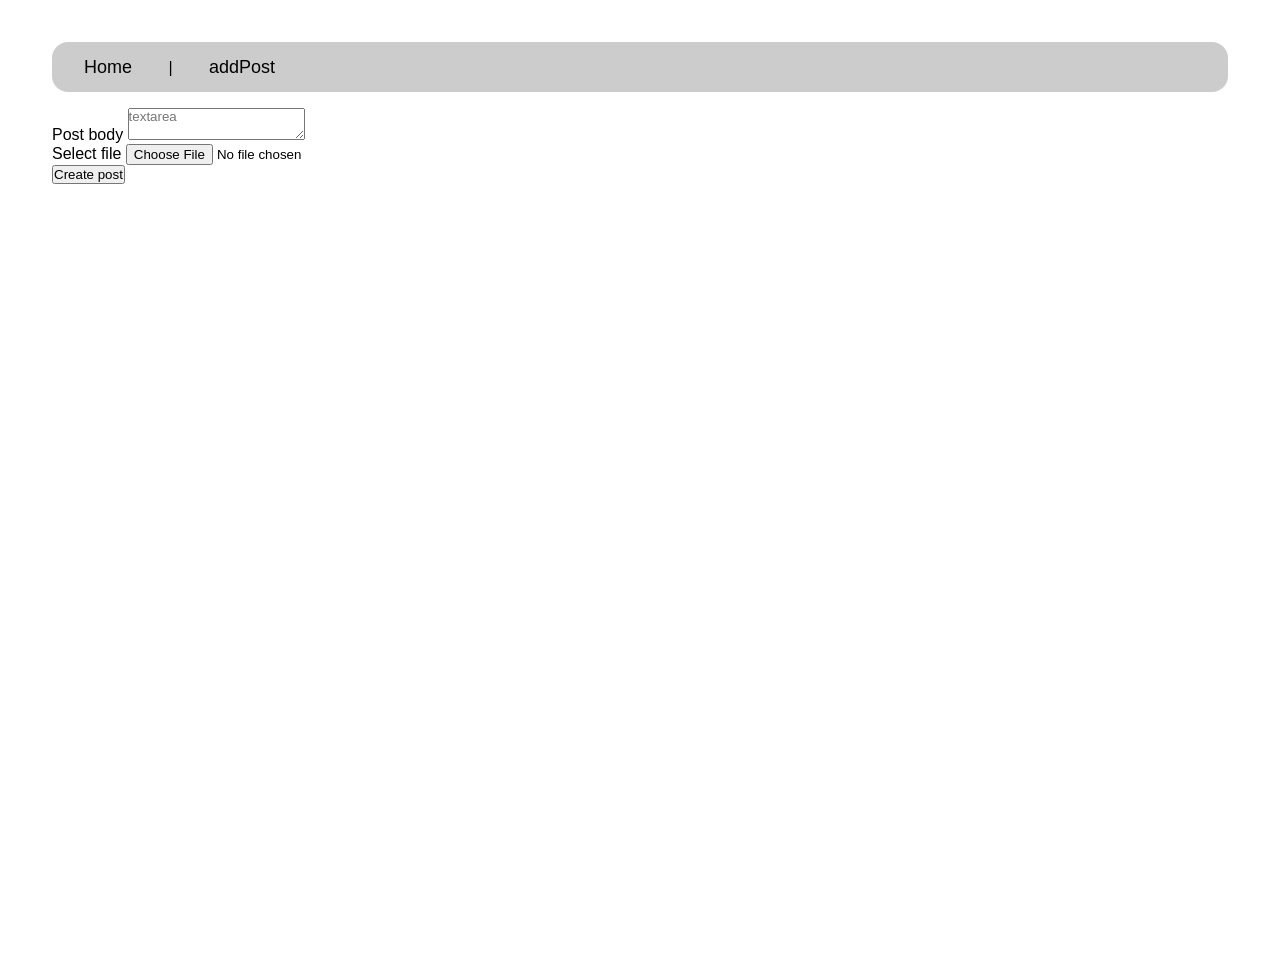
==== addPost.html @ b5d49655 "Add addPost.html for creating new posts" ====
<!DOCTYPE html>
<html lang="en">

<head>
    <meta charset="UTF-8">
    <meta name="viewport" content="width=device-width, initial-scale=1.0">
    <title>Add Post</title>
    <link rel="stylesheet" href="style.css">
</head>

<body>
    <div class="container">
        <header>
            <nav>
                <a href="index.html">Home</a>
                |
                <a href="addPost.html">addPost</a>
            </nav>
        </header>

        <main>
            <form class="post-form" action="index.html" method="get">
                <div class="field">
                    <label for="body">Post body</label>
                    <textarea id="body" name="body" placeholder="textarea" required></textarea>
                </div>

                <div class="field">
                    <label for="file">Select file</label>
                    <input id="file" name="file" type="file" accept="image/*">
                </div>

                <button type="submit">Create post</button>
            </form>
        </main>
    </div>
</body>

</html>
---- style.css ----
* {
    margin: 0;
    padding: 0;
    box-sizing: border-box;
    font-family: 'Segoe UI', Tahoma, Geneva, Verdana, sans-serif;
}

.container {
    min-height: 100vh;  
    display: flex;
    flex-direction: column;
    margin: 2em;
    gap: 1em;
   /*background-color: #ccc; */
    border-radius: 0.5em;
    padding: 10px 20px;
}

header {
    flex: 0 0 50px;
    background-color: #ccc;
    border-radius: 1em;

    display: flex;
    justify-content: left; /*horizontal*/
    align-items: center; /*vertical centering*/
}

nav a {
    padding: 8px 12px;
    margin: 20px;
    font-size: large;
    color: black;
    text-decoration: none;
    border-radius: 0.4em;
}

nav a:hover {
    background-color: azure;
}

section {
   flex: 1;
    display: flex;
    border-radius: 1em;
    gap: 2em;
    /*prevent three columns from automatically stretching: */
   /* align-items: flex-start;*/
}

.col-left {
    flex: 1;
    background-color: #ccc;
    border-radius: 1em;
}

.col-mid {
    flex: 2;
    background-color: #ccc;
    border-radius: 1em;
    display: flex;
    flex-direction: column;
    gap: 1em;
}

.col-right {
    flex: 1;
    background-color: #ccc;
    border-radius: 1em;
}

.post {
    background-color: white;
    padding: 1em;
    border-radius: 0.5em;
}

footer {
    flex: 0 0 40px;
    border-radius: 1em;
    background-color: cadetblue;
    
    display: flex;
    justify-content: center;
    align-items: center;
}
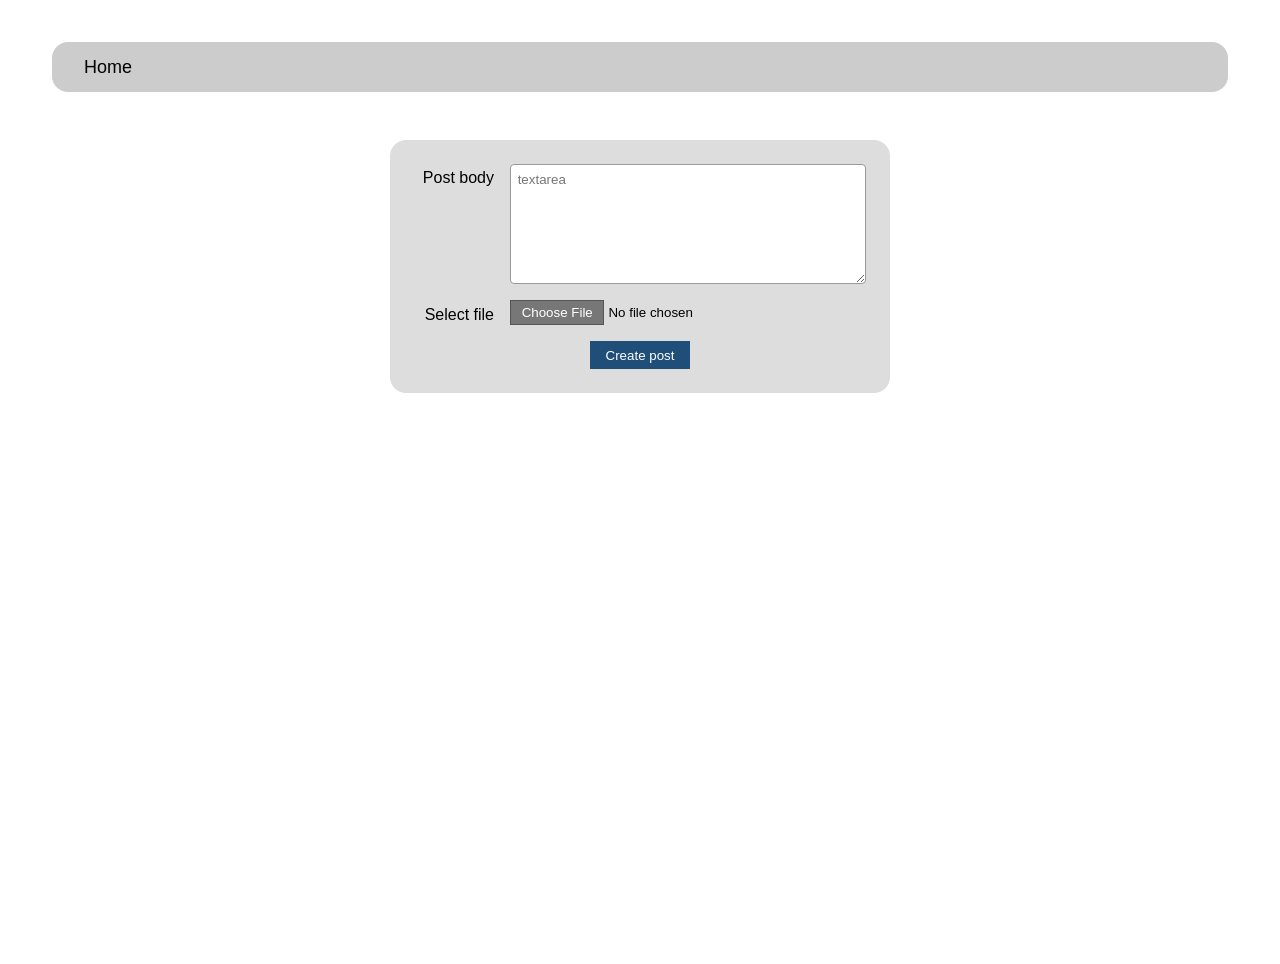
==== commit cf3c6dd3: "made code more readable, added images to home page, added user avatar, css fixes" ====
--- a/addPost.html
+++ b/addPost.html
@@ -13,8 +13,6 @@
         <header>
             <nav>
                 <a href="index.html">Home</a>
-                |
-                <a href="addPost.html">addPost</a>
             </nav>
         </header>
 
--- a/style.css
+++ b/style.css
@@ -1,32 +1,39 @@
+/* main */
+
 * {
     margin: 0;
     padding: 0;
     box-sizing: border-box;
     font-family: 'Segoe UI', Tahoma, Geneva, Verdana, sans-serif;
+    text-decoration: none;
 }
 
 .container {
-    min-height: 100vh;  
+    min-height: 100vh;
     display: flex;
     flex-direction: column;
     margin: 2em;
     gap: 1em;
-   /*background-color: #ccc; */
+    /*background-color: #ccc; */
     border-radius: 0.5em;
     padding: 10px 20px;
 }
 
+/* header */
+
 header {
     flex: 0 0 50px;
     background-color: #ccc;
     border-radius: 1em;
 
     display: flex;
-    justify-content: left; /*horizontal*/
-    align-items: center; /*vertical centering*/
-}
-
-nav a {
+    justify-content: space-between;
+    /*horizontal*/
+    align-items: center;
+    /*vertical centering*/
+}
+
+nav a, .avatar {
     padding: 8px 12px;
     margin: 20px;
     font-size: large;
@@ -39,13 +46,19 @@
     background-color: azure;
 }
 
+.avatar img {
+    height: 30px;
+}
+
+/* home */
+
 section {
-   flex: 1;
+    flex: 1;
     display: flex;
     border-radius: 1em;
     gap: 2em;
     /*prevent three columns from automatically stretching: */
-   /* align-items: flex-start;*/
+    /* align-items: flex-start;*/
 }
 
 .col-left {
@@ -56,7 +69,7 @@
 
 .col-mid {
     flex: 2;
-    background-color: #ccc;
+    background-color: #fff;
     border-radius: 1em;
     display: flex;
     flex-direction: column;
@@ -70,17 +83,198 @@
 }
 
 .post {
-    background-color: white;
+    background-color: #ccc;
     padding: 1em;
     border-radius: 0.5em;
 }
 
+.post-image {
+    height: 20em;
+    overflow: hidden;
+    border-radius: 0.5em;
+}
+
+img {
+    width: 100%;
+    height: 100%;
+    object-fit: cover;
+}
+
+/* footer */
+
 footer {
     flex: 0 0 40px;
     border-radius: 1em;
     background-color: cadetblue;
-    
-    display: flex;
-    justify-content: center;
-    align-items: center;
-}
+
+    display: flex;
+    justify-content: center;
+    align-items: center;
+}
+
+/* addPost.html */
+
+main {
+    flex: 1;
+    display: flex;
+    justify-content: center;
+    align-items: flex-start;
+    padding: 2em 0;
+}
+
+.post-form {
+    background-color: #ddd;
+    border-radius: 1em;
+    padding: 1.5em;
+    width: 100%;
+    max-width: 500px;
+    display: flex;
+    flex-direction: column;
+    gap: 1em;
+}
+
+.post-form>.field {
+    display: flex;
+    gap: 1em;
+    align-items: flex-start;
+}
+
+.post-form label {
+    flex: 0 0 80px;
+    text-align: right;
+    padding-top: 0.3em;
+}
+
+.post-form label+textarea,
+.post-form label+input {
+    flex: 1;
+    min-width: 0;
+}
+
+.post-form textarea {
+    min-height: 120px;
+    padding: 0.5em;
+    border: 1px solid #999;
+    border-radius: 0.3em;
+    resize: vertical;
+}
+
+.post-form textarea:focus {
+    outline: 2px solid #1f4e79;
+}
+
+.post-form input[type="file"]::file-selector-button {
+    background-color: #777;
+    color: white;
+    border: 1px solid #555;
+    padding: 0.3em 0.8em;
+    cursor: pointer;
+}
+
+.field~.field {
+    align-items: center;
+}
+
+.post-form button {
+    align-self: center;
+    background-color: #1f4e79;
+    color: white;
+    border: none;
+    padding: 0.5em 1.2em;
+    cursor: pointer;
+}
+
+.post-form button:hover {
+    background-color: #2d6aa8;
+}
+
+/*Add login.html */
+
+.col-left-login {
+    flex: 1;
+    background-color: white;
+    border-radius: 1em;
+}
+
+form {
+    display: flex;
+    flex-direction: column;
+    gap: 1em;
+}
+
+.col-mid-login {
+    flex: 2;
+    padding: 2.5em;
+    justify-content: center;
+    align-items: center;
+    background-color: #ccc;
+    border-radius: 1em;
+    display: flex;
+    flex-direction: column;
+    gap: 0.5em;
+    height: fit-content;
+    font-size: 18px;
+}
+
+p .p1 {
+    color: rgb(19, 141, 248);
+}
+
+.login-btn {
+    display: flex;
+    padding: 1em;
+    background-color: rgb(19, 141, 248);
+    color: white;
+    border-radius: 0.25em;
+    height: 40px;
+    width: 100px;
+    font-size: 20px;
+    justify-content: center;
+    align-items: center;
+}
+
+.login-btn-wrapper {
+    display: flex;
+    justify-content: center;
+}
+
+.col-right-login {
+    flex: 1;
+    background-color: white;
+    border-radius: 1em;
+}
+
+/* Mobile */
+@media (max-width: 600px) {
+
+    /* header */
+
+    nav a, .avatar {
+    margin: 10px;
+}
+
+    /* home */
+    .container {
+        margin: 0.5em;
+        padding: 5px 10px;
+    }
+
+    .post-image {
+        height: 10em;
+    }
+
+    /* addpost page */
+    .post-form>.field {
+        flex-direction: column;
+    }
+
+    .post-form label {
+        flex: none;
+        text-align: left;
+    }
+
+    .post-form label+textarea,
+    .post-form label+input {
+        width: 100%;
+    }
+}
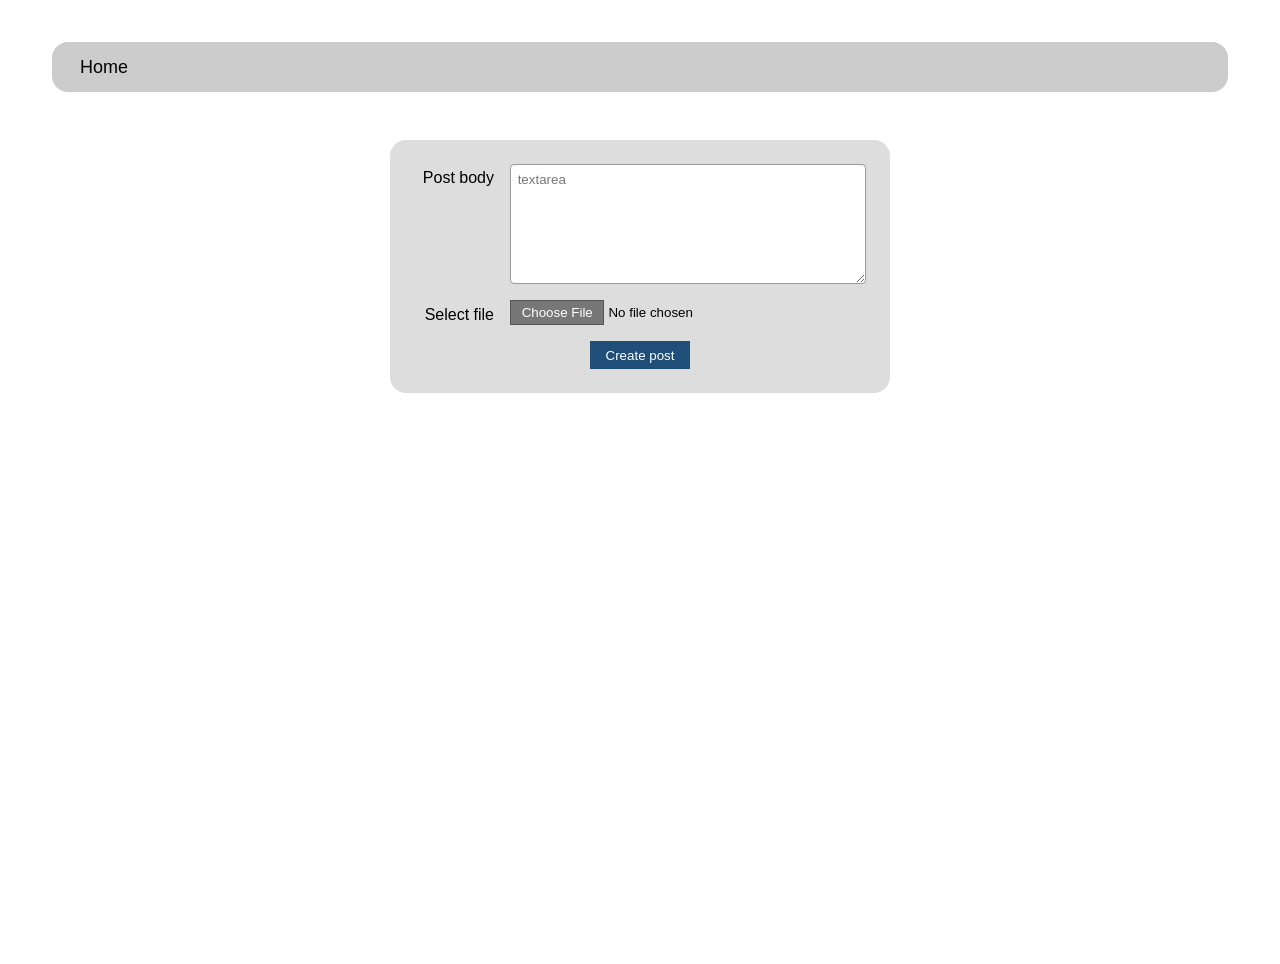
==== commit ffc137dc: "JSON added(URI and local), javascript can fetch JSON posts, small styling fixes, folders re-organize" ====
--- a/addPost.html
+++ b/addPost.html
@@ -5,7 +5,7 @@
     <meta charset="UTF-8">
     <meta name="viewport" content="width=device-width, initial-scale=1.0">
     <title>Add Post</title>
-    <link rel="stylesheet" href="style.css">
+    <link rel="stylesheet" href="res/css/style.css">
 </head>
 
 <body>
--- a/res/css/style.css
+++ b/res/css/style.css
@@ -0,0 +1,307 @@
+/* main */
+
+* {
+    margin: 0;
+    padding: 0;
+    box-sizing: border-box;
+    font-family: 'Segoe UI', Tahoma, Geneva, Verdana, sans-serif;
+    text-decoration: none;
+}
+
+.container {
+    min-height: 100vh;
+    display: flex;
+    flex-direction: column;
+    margin: 2em;
+    gap: 1em;
+    /*background-color: #ccc; */
+    border-radius: 0.5em;
+    padding: 10px 20px;
+}
+
+/* header */
+
+header {
+    flex: 0 0 50px;
+    background-color: #ccc;
+    border-radius: 1em;
+
+    display: flex;
+    justify-content: space-between;
+    /*horizontal*/
+    align-items: center;
+    /*vertical centering*/
+}
+
+header>nav {
+    padding-left: 8px;
+}
+
+nav a,
+.avatar {
+    padding: 8px 12px;
+    margin: 8px;
+    font-size: large;
+    color: black;
+    text-decoration: none;
+    border-radius: 0.4em;
+}
+
+/*pseudo-class*/
+nav a:hover {
+    background-color: azure;
+}
+
+/* desendant selector */
+.avatar img {
+    height: 30px;
+}
+
+/* home */
+
+section {
+    flex: 1;
+    display: flex;
+    border-radius: 1em;
+    gap: 2em;
+    /*prevent three columns from automatically stretching: */
+    /* align-items: flex-start;*/
+}
+
+.col-left {
+    flex: 1;
+    background-color: #ccc;
+    border-radius: 1em;
+}
+
+.col-mid {
+    flex: 2;
+    background-color: #fff;
+    border-radius: 1em;
+    display: flex;
+    flex-direction: column;
+    gap: 1em;
+}
+
+.post {
+    background-color: #ccc;
+    padding: 1em;
+    border-radius: 0.5em;
+}
+
+.post-header {
+    display: flex;
+    justify-content: space-between;
+    padding-bottom: 8px;
+}
+
+.post-image {
+    height: 20vw;
+    overflow: hidden;
+    border-radius: 0.5em;
+    margin-bottom: 8px;
+}
+
+img {
+    width: 100%;
+    height: 100%;
+    object-fit: cover;
+}
+
+#jsonPosts>article>h2 {
+    padding-bottom: 8px;
+}
+
+.col-right {
+    flex: 1;
+    background-color: #ccc;
+    border-radius: 1em;
+}
+
+/* footer */
+
+footer {
+    flex: 0 0 40px;
+    border-radius: 1em;
+    background-color: cadetblue;
+
+    display: flex;
+    justify-content: center;
+    align-items: center;
+}
+
+/* addPost.html */
+
+main {
+    flex: 1;
+    display: flex;
+    justify-content: center;
+    align-items: flex-start;
+    padding: 2em 0;
+}
+
+.post-form {
+    background-color: #ddd;
+    border-radius: 1em;
+    padding: 1.5em;
+    width: 100%;
+    max-width: 500px;
+    display: flex;
+    flex-direction: column;
+    gap: 1em;
+}
+
+.post-form>.field {
+    display: flex;
+    gap: 1em;
+    align-items: flex-start;
+}
+
+.post-form label {
+    flex: 0 0 80px;
+    text-align: right;
+    padding-top: 0.3em;
+}
+
+/* adjacent sibling selector */
+.post-form label+textarea,
+.post-form label+input {
+    flex: 1;
+    min-width: 0;
+}
+
+.post-form textarea {
+    min-height: 120px;
+    padding: 0.5em;
+    border: 1px solid #999;
+    border-radius: 0.3em;
+    resize: vertical;
+}
+
+.post-form textarea:focus {
+    outline: 2px solid #1f4e79;
+}
+
+.post-form input[type="file"]::file-selector-button {
+    background-color: #777;
+    color: white;
+    border: 1px solid #555;
+    padding: 0.3em 0.8em;
+    cursor: pointer;
+}
+
+/* general sibling selector */
+.field~.field {
+    align-items: center;
+}
+
+.post-form button {
+    align-self: center;
+    background-color: #1f4e79;
+    color: white;
+    border: none;
+    padding: 0.5em 1.2em;
+    cursor: pointer;
+}
+
+.post-form button:hover {
+    background-color: #2d6aa8;
+}
+
+/*Add login.html */
+
+.col-left-login {
+    flex: 1;
+    background-color: white;
+    border-radius: 1em;
+}
+
+form {
+    display: flex;
+    flex-direction: column;
+    gap: 1em;
+}
+
+.col-mid-login {
+    flex: 2;
+    padding: 2.5em;
+    justify-content: center;
+    align-items: center;
+    background-color: #ccc;
+    border-radius: 1em;
+    display: flex;
+    flex-direction: column;
+    gap: 0.5em;
+    height: fit-content;
+    font-size: 18px;
+}
+
+p .p1 {
+    color: rgb(19, 141, 248);
+}
+
+.login-btn {
+    display: flex;
+    padding: 1em;
+    background-color: rgb(19, 141, 248);
+    color: white;
+    border-radius: 0.25em;
+    height: 40px;
+    width: 100px;
+    font-size: 20px;
+    justify-content: center;
+    align-items: center;
+}
+
+.login-btn-wrapper {
+    display: flex;
+    justify-content: center;
+}
+
+.col-right-login {
+    flex: 1;
+    background-color: white;
+    border-radius: 1em;
+}
+
+/* Mobile */
+@media (max-width: 600px) {
+
+    /* header */
+
+    nav a,
+    .avatar {
+        padding: 4px 4px;
+        margin: 10px;
+    }
+
+    section {
+        flex-direction: column;
+    }
+
+    /* home */
+    .container {
+        margin: 0.5em;
+        padding: 5px 10px;
+    }
+
+    .post-image {
+        height: 10em;
+    }
+
+    /* addpost page */
+    /* child selector */
+    .post-form>.field {
+        flex-direction: column;
+    }
+
+    .post-form label {
+        flex: none;
+        text-align: left;
+    }
+
+    .post-form label+textarea,
+    .post-form label+input {
+        width: 100%;
+    }
+}
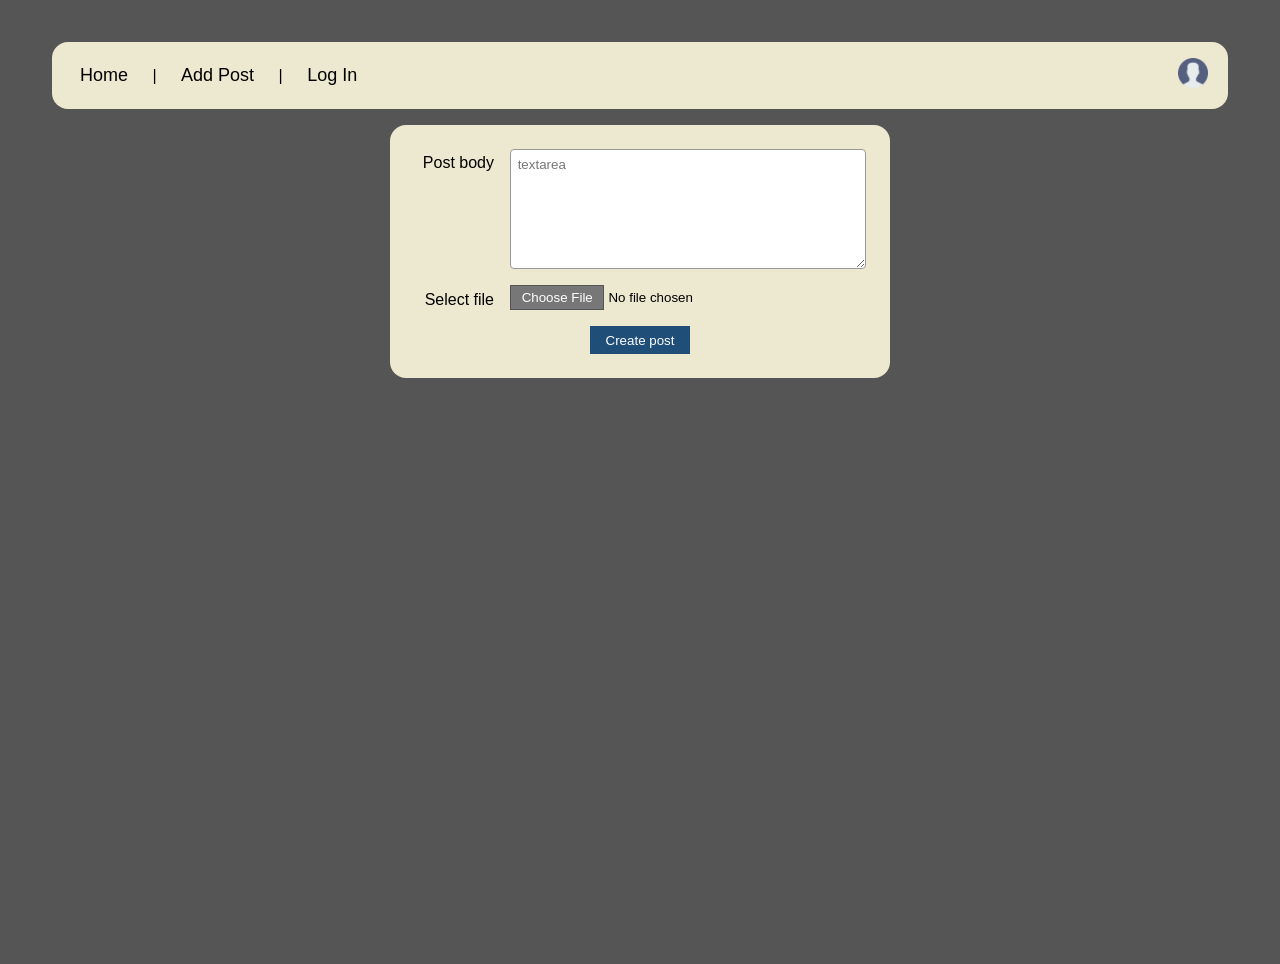
==== commit a975f4e7: "navbar fix" ====
--- a/addPost.html
+++ b/addPost.html
@@ -13,7 +13,24 @@
         <header>
             <nav>
                 <a href="index.html">Home</a>
+                |
+                <a href="addPost.html">Add Post</a>
+                |
+                <a href="login.html">Log In</a>
             </nav>
+            <div class="profile">
+                <button class="avatar" id="profileButton" type="button" aria-expanded="false"
+                    aria-controls="profileMenu">
+                    <img src="res/img/avatar.png" alt="avatar">
+                </button>
+
+                <div class="profile-menu" id="profileMenu" hidden>
+                    <p class="profile-name">John Doe</p>
+                    <p class="profile-email">john.doe@ut.ee</p>
+                    <hr>
+                    <a href="login.html">Logout</a>
+                </div>
+            </div>
         </header>
 
         <main>
@@ -34,4 +51,4 @@
     </div>
 </body>
 
-</html>
+</html>
--- a/res/css/style.css
+++ b/res/css/style.css
@@ -1,4 +1,14 @@
+/* variables */
+:root {
+    --main-box-color: #EDE8D0;
+    --main-bg-color: #555;
+
+}
+
 /* main */
+body {
+    background-color: var(--main-bg-color);
+}
 
 * {
     margin: 0;
@@ -19,11 +29,61 @@
     padding: 10px 20px;
 }
 
+.profile {
+    position: relative;
+}
+
+.avatar {
+    border: none;
+    background: none;
+    padding: 0;
+    cursor: pointer;
+}
+
+.profile-menu {
+    position: absolute;
+    top: 50px;
+    right: 0;
+    width: 200px;
+    padding: 15px;
+    background-color: white;
+    border: 1px solid #ddd;
+    border-radius: 8px;
+    box-shadow: 0 2px 8px rgba(0, 0, 0, 0.15);
+    z-index: 10;
+}
+
+.profile-menu p {
+    margin: 5px 0;
+}
+
+.profile-name {
+    font-weight: bold;
+}
+
+.profile-email {
+    font-size: 13px;
+    color: gray;
+}
+
+.profile-menu a {
+    color: black;
+    text-decoration: none;
+}
+
+.profile-menu a:hover {
+    text-decoration: underline;
+}
+
+.profile-menu[hidden] {
+    display: none;
+}
+
 /* header */
 
 header {
     flex: 0 0 50px;
-    background-color: #ccc;
+    background-color: var(--main-box-color);
     border-radius: 1em;
 
     display: flex;
@@ -70,13 +130,13 @@
 
 .col-left {
     flex: 1;
-    background-color: #ccc;
+    background-color: var(--main-box-color);
     border-radius: 1em;
 }
 
 .col-mid {
     flex: 2;
-    background-color: #fff;
+    background-color: var(--main-bg-color);
     border-radius: 1em;
     display: flex;
     flex-direction: column;
@@ -84,7 +144,7 @@
 }
 
 .post {
-    background-color: #ccc;
+    background-color: var(--main-box-color);
     padding: 1em;
     border-radius: 0.5em;
 }
@@ -114,7 +174,7 @@
 
 .col-right {
     flex: 1;
-    background-color: #ccc;
+    background-color: var(--main-box-color);
     border-radius: 1em;
 }
 
@@ -137,11 +197,10 @@
     display: flex;
     justify-content: center;
     align-items: flex-start;
-    padding: 2em 0;
 }
 
 .post-form {
-    background-color: #ddd;
+    background-color: var(--main-box-color);
     border-radius: 1em;
     padding: 1.5em;
     width: 100%;
@@ -212,7 +271,7 @@
 
 .col-left-login {
     flex: 1;
-    background-color: white;
+    background-color: var(--main-box-color);
     border-radius: 1em;
 }
 
@@ -227,7 +286,7 @@
     padding: 2.5em;
     justify-content: center;
     align-items: center;
-    background-color: #ccc;
+    background-color: var(--main-box-color);
     border-radius: 1em;
     display: flex;
     flex-direction: column;
@@ -260,7 +319,7 @@
 
 .col-right-login {
     flex: 1;
-    background-color: white;
+    background-color: var(--main-box-color);
     border-radius: 1em;
 }
 
@@ -304,4 +363,11 @@
     .post-form label+input {
         width: 100%;
     }
+
+    /* login page */
+    /* login page */
+    .col-left-login,
+    .col-right-login {
+        display: none;
+    }
 }
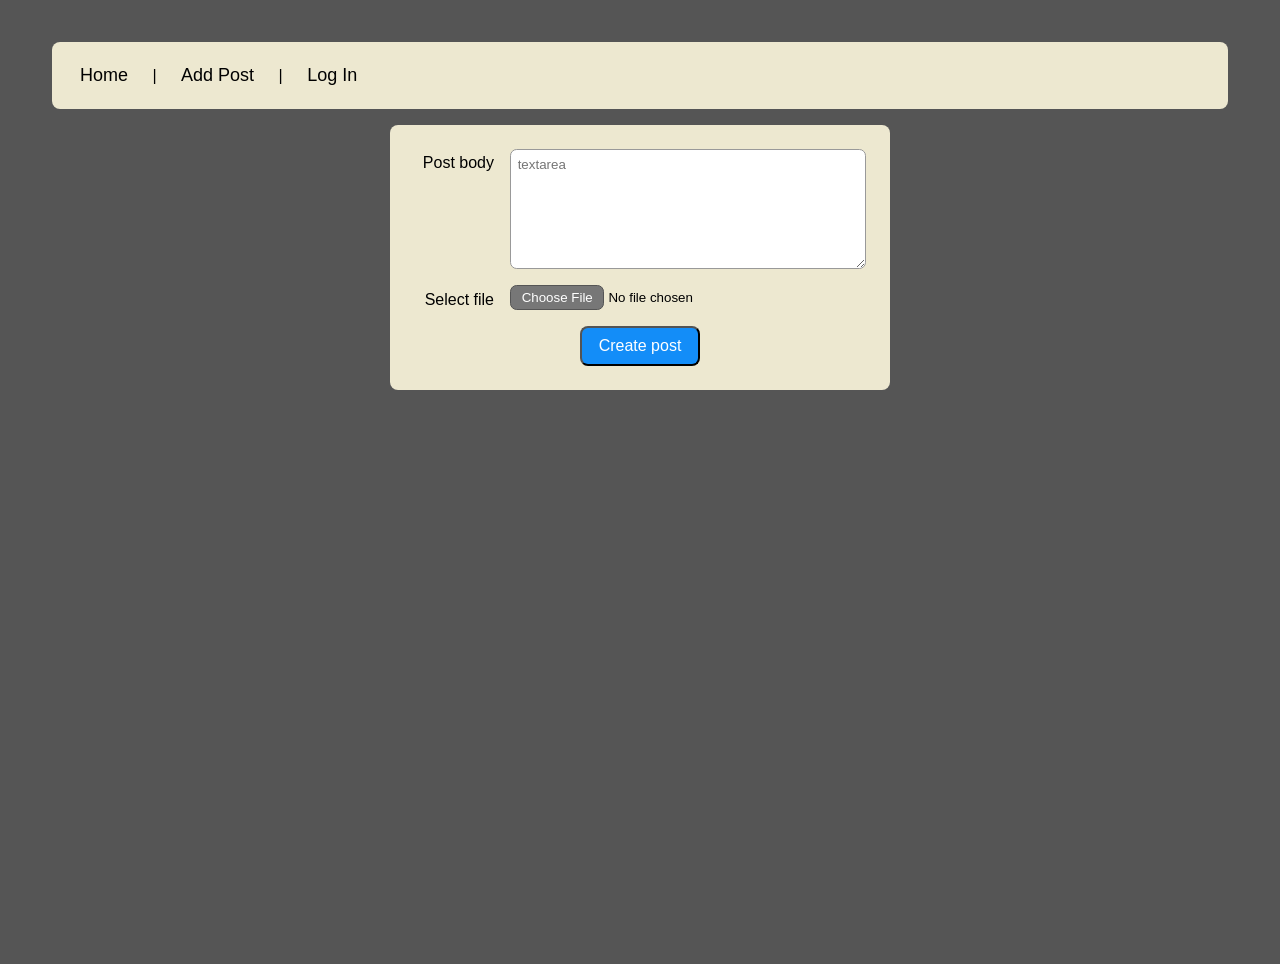
==== commit de691524: "css fix" ====
--- a/addPost.html
+++ b/addPost.html
@@ -9,7 +9,7 @@
 </head>
 
 <body>
-    <div class="container">
+    <div class="container" >
         <header>
             <nav>
                 <a href="index.html">Home</a>
@@ -18,7 +18,7 @@
                 |
                 <a href="login.html">Log In</a>
             </nav>
-            <div class="profile">
+            <div class="profile" hidden>
                 <button class="avatar" id="profileButton" type="button" aria-expanded="false"
                     aria-controls="profileMenu">
                     <img src="res/img/avatar.png" alt="avatar">
@@ -45,7 +45,7 @@
                     <input id="file" name="file" type="file" accept="image/*">
                 </div>
 
-                <button type="submit">Create post</button>
+                <button type="submit" class="login-btn">Create post</button>
             </form>
         </main>
     </div>
--- a/res/css/style.css
+++ b/res/css/style.css
@@ -48,7 +48,7 @@
     padding: 15px;
     background-color: white;
     border: 1px solid #ddd;
-    border-radius: 8px;
+    border-radius: 0.5em;
     box-shadow: 0 2px 8px rgba(0, 0, 0, 0.15);
     z-index: 10;
 }
@@ -82,10 +82,9 @@
 /* header */
 
 header {
-    flex: 0 0 50px;
-    background-color: var(--main-box-color);
-    border-radius: 1em;
-
+    flex: 0 0 67px;
+    background-color: var(--main-box-color);
+    border-radius: 0.5em;
     display: flex;
     justify-content: space-between;
     /*horizontal*/
@@ -104,7 +103,7 @@
     font-size: large;
     color: black;
     text-decoration: none;
-    border-radius: 0.4em;
+    border-radius: 0.5em;
 }
 
 /*pseudo-class*/
@@ -122,7 +121,7 @@
 section {
     flex: 1;
     display: flex;
-    border-radius: 1em;
+    border-radius: 0.5em;
     gap: 2em;
     /*prevent three columns from automatically stretching: */
     /* align-items: flex-start;*/
@@ -131,13 +130,13 @@
 .col-left {
     flex: 1;
     background-color: var(--main-box-color);
-    border-radius: 1em;
+    border-radius: 0.5em;
 }
 
 .col-mid {
     flex: 2;
     background-color: var(--main-bg-color);
-    border-radius: 1em;
+    border-radius: 0.5em;
     display: flex;
     flex-direction: column;
     gap: 1em;
@@ -175,14 +174,14 @@
 .col-right {
     flex: 1;
     background-color: var(--main-box-color);
-    border-radius: 1em;
+    border-radius: 0.5em;
 }
 
 /* footer */
 
 footer {
     flex: 0 0 40px;
-    border-radius: 1em;
+    border-radius: 0.5em;
     background-color: cadetblue;
 
     display: flex;
@@ -201,7 +200,7 @@
 
 .post-form {
     background-color: var(--main-box-color);
-    border-radius: 1em;
+    border-radius: 0.5em;
     padding: 1.5em;
     width: 100%;
     max-width: 500px;
@@ -233,7 +232,7 @@
     min-height: 120px;
     padding: 0.5em;
     border: 1px solid #999;
-    border-radius: 0.3em;
+    border-radius: 0.5em;
     resize: vertical;
 }
 
@@ -245,6 +244,7 @@
     background-color: #777;
     color: white;
     border: 1px solid #555;
+    border-radius: 0.5em;
     padding: 0.3em 0.8em;
     cursor: pointer;
 }
@@ -254,25 +254,29 @@
     align-items: center;
 }
 
-.post-form button {
+/* .post-form button {
     align-self: center;
     background-color: #1f4e79;
     color: white;
     border: none;
     padding: 0.5em 1.2em;
     cursor: pointer;
-}
-
-.post-form button:hover {
+}*/
+
+.post-form button {
+    align-self: center;
+}
+
+/* .post-form button:hover {
     background-color: #2d6aa8;
-}
+} */
 
 /*Add login.html */
 
 .col-left-login {
     flex: 1;
     background-color: var(--main-box-color);
-    border-radius: 1em;
+    border-radius: 0.5em;
 }
 
 form {
@@ -287,7 +291,7 @@
     justify-content: center;
     align-items: center;
     background-color: var(--main-box-color);
-    border-radius: 1em;
+    border-radius: 0.5em;
     display: flex;
     flex-direction: column;
     gap: 0.5em;
@@ -304,10 +308,10 @@
     padding: 1em;
     background-color: rgb(19, 141, 248);
     color: white;
-    border-radius: 0.25em;
+    border-radius: 0.5em;
     height: 40px;
-    width: 100px;
-    font-size: 20px;
+    width: 120px;
+    font-size: 16px;
     justify-content: center;
     align-items: center;
 }
@@ -320,7 +324,7 @@
 .col-right-login {
     flex: 1;
     background-color: var(--main-box-color);
-    border-radius: 1em;
+    border-radius: 0.5em;
 }
 
 /* Mobile */
@@ -336,6 +340,7 @@
 
     section {
         flex-direction: column;
+        gap: 0;
     }
 
     /* home */
@@ -365,7 +370,6 @@
     }
 
     /* login page */
-    /* login page */
     .col-left-login,
     .col-right-login {
         display: none;
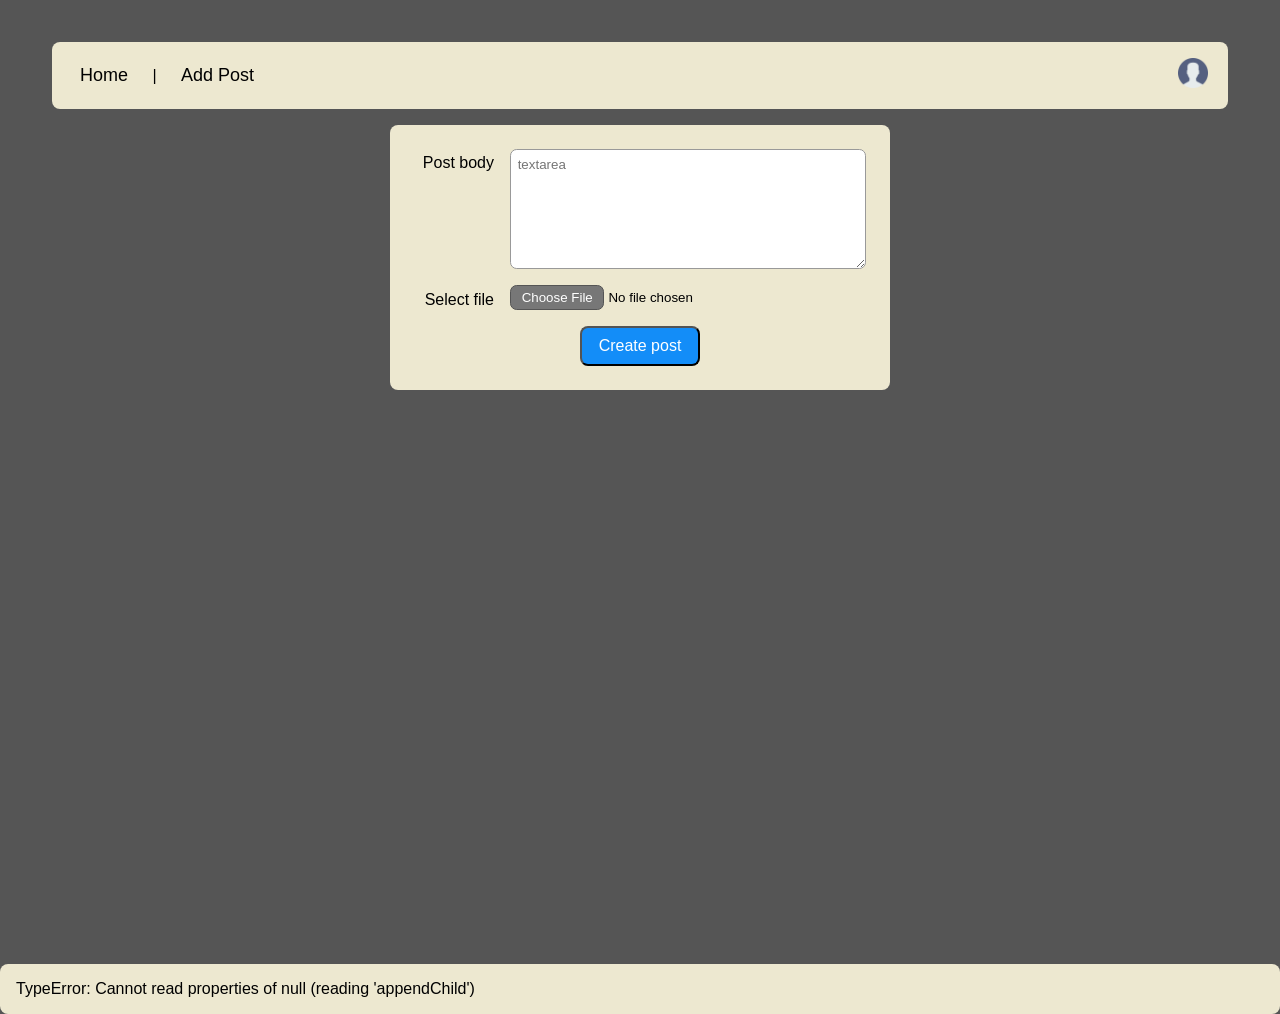
==== commit cf3843b0: "navigation fix" ====
--- a/addPost.html
+++ b/addPost.html
@@ -3,25 +3,27 @@
 
 <head>
     <meta charset="UTF-8">
+    <meta http-equiv="X-UA-Compatible" content="IE=edge">
     <meta name="viewport" content="width=device-width, initial-scale=1.0">
     <title>Add Post</title>
     <link rel="stylesheet" href="res/css/style.css">
 </head>
 
 <body>
-    <div class="container" >
+
+    <div class="container">
         <header>
             <nav>
                 <a href="index.html">Home</a>
                 |
                 <a href="addPost.html">Add Post</a>
-                |
-                <a href="login.html">Log In</a>
+                
+                <a href="login.html" hidden>Log In</a>
             </nav>
-            <div class="profile" hidden>
-                <button class="avatar" id="profileButton" type="button" aria-expanded="false"
-                    aria-controls="profileMenu">
-                    <img src="res/img/avatar.png" alt="avatar">
+            <div class="profile">
+                <button class="avatar" id="profileButton" type="button"
+                    aria-expanded="false" aria-controls="profileMenu">
+                    <img src="res/img/avatar.png" alt="avatar" >
                 </button>
 
                 <div class="profile-menu" id="profileMenu" hidden>
@@ -49,6 +51,7 @@
             </form>
         </main>
     </div>
+<script type="text/javascript" src="src/js/script.js"></script>
 </body>
 
 </html>
